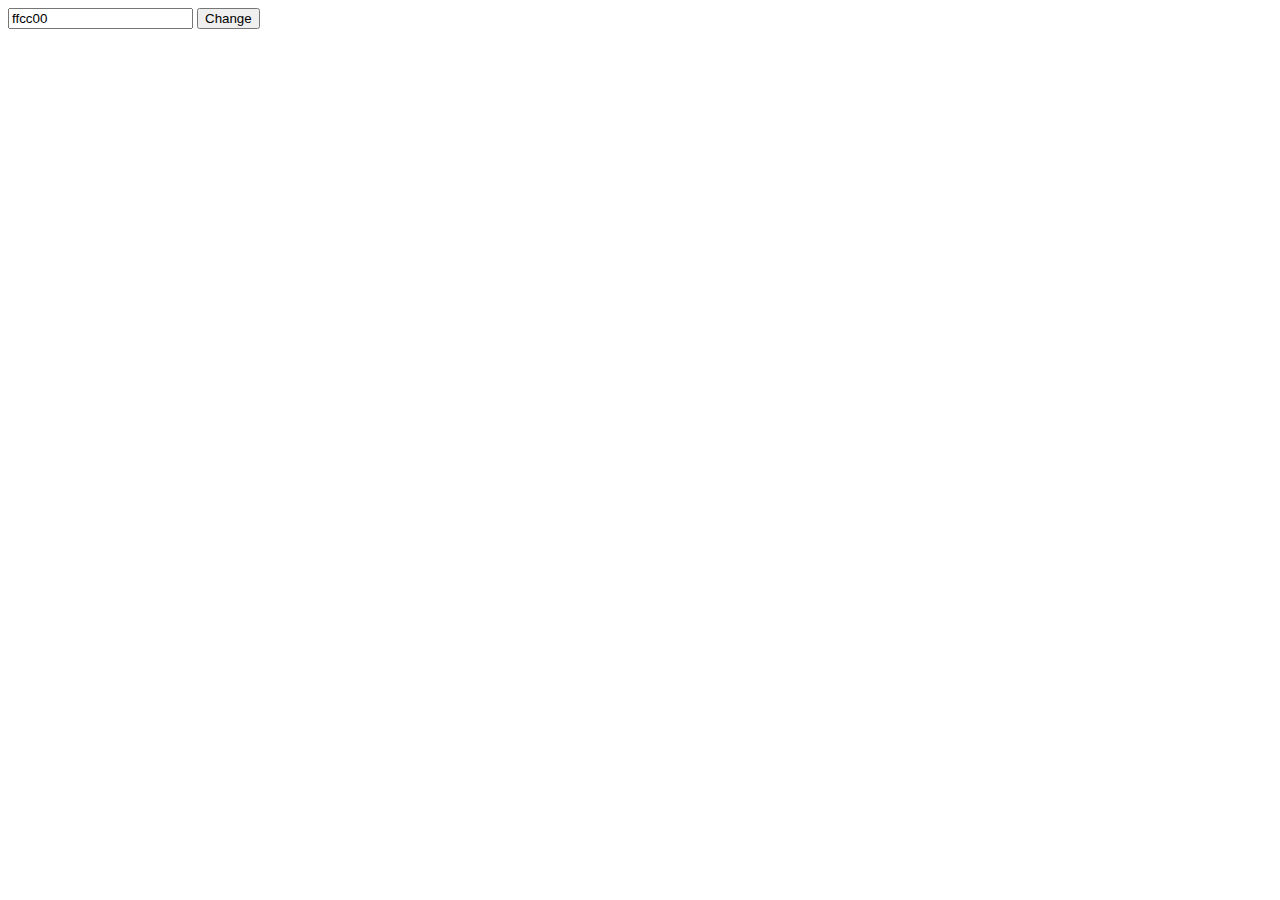
==== Page_Font_Style_Extension/index.html @ ee230e54 "Initial Commit" ====
<!DOCTYPE html>
<html lang="en">

<head>
    <meta charset="UTF-8">
    <meta http-equiv="X-UA-Compatible" content="IE=edge">
    <meta name="viewport" content="width=device-width, initial-scale=1.0">
    <title>Page Font Style</title>
    <style>
        body {
            min-width: 250px;
            min-height: 150px;
        }
    </style>
</head>

<body>
    <input type="text" id="fontcolour" class="jscolor" value="ffcc00">
    <input type="submit" id="btnChange" value="Change">
    <script src="jquery.js"></script>
    <script src="index.js"></script>
    <script src="jscolor.js"></script>
</body>

</html>
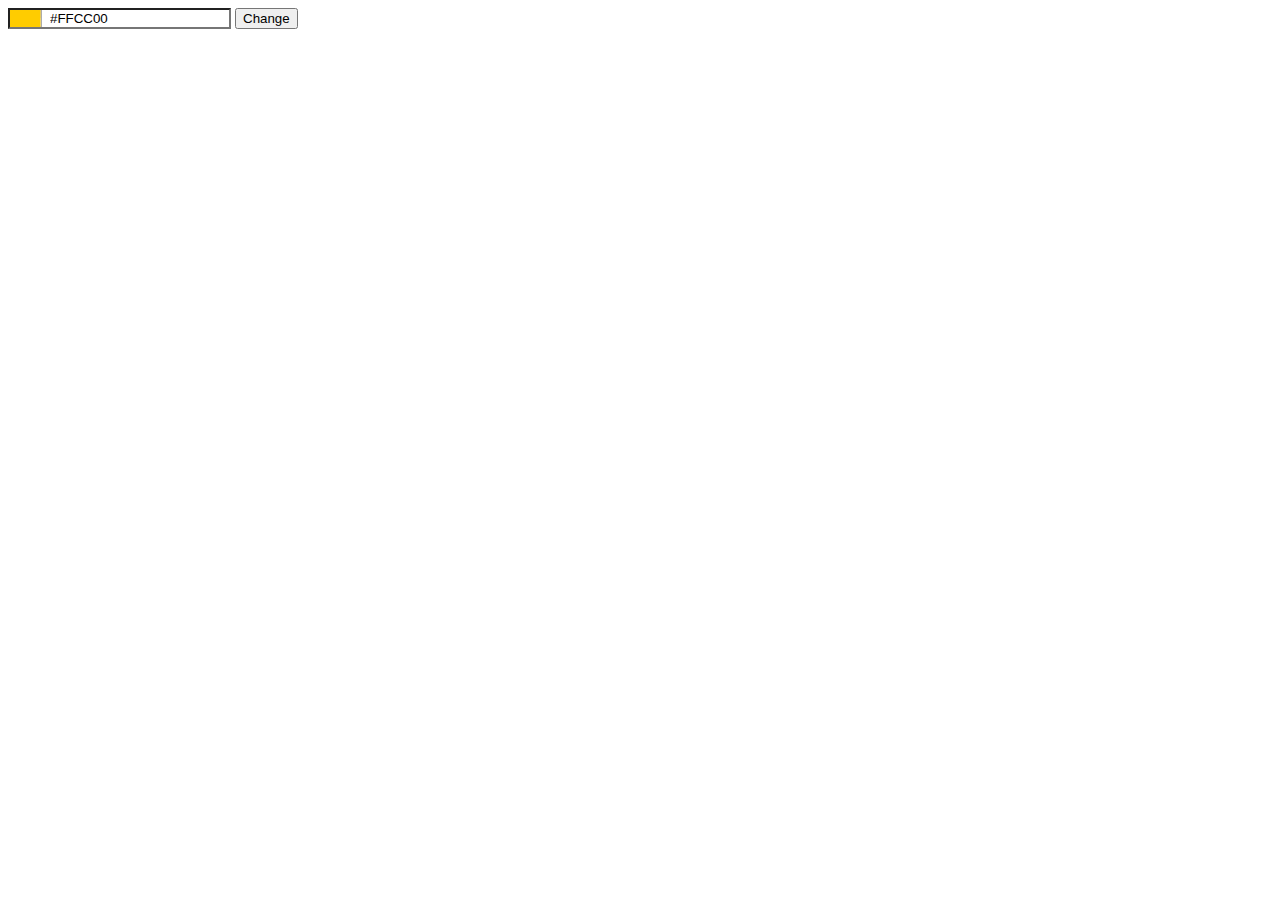
==== commit 7473e4b2: "Update" ====
--- a/Page_Font_Style_Extension/index.html
+++ b/Page_Font_Style_Extension/index.html
@@ -1,25 +1,26 @@
-<!DOCTYPE html>
-<html lang="en">
-
-<head>
-    <meta charset="UTF-8">
-    <meta http-equiv="X-UA-Compatible" content="IE=edge">
-    <meta name="viewport" content="width=device-width, initial-scale=1.0">
-    <title>Page Font Style</title>
-    <style>
-        body {
-            min-width: 250px;
-            min-height: 150px;
-        }
-    </style>
-</head>
-
-<body>
-    <input type="text" id="fontcolour" class="jscolor" value="ffcc00">
-    <input type="submit" id="btnChange" value="Change">
-    <script src="jquery.js"></script>
-    <script src="index.js"></script>
-    <script src="jscolor.js"></script>
-</body>
-
+<!DOCTYPE html>
+<html lang="en">
+
+<head>
+    <meta charset="UTF-8">
+    <meta http-equiv="X-UA-Compatible" content="IE=edge">
+    <meta name="viewport" content="width=device-width, initial-scale=1.0">
+    <title>Page Font Style</title>
+    <style>
+        body {
+            min-width: 250px;
+            min-height: 150px;
+        }
+    </style>
+</head>
+
+<body>
+    <!-- for manifest v3 we should change permissions with only tabs and host_permissions: "urls", "urls" || background.service worker..... || page_action to action  -->
+    <input type="text" id="fontcolour" class="jscolor" value="ffcc00">
+    <input type="submit" id="btnChange" value="Change">
+    <script src="jquery.js"></script>
+    <script src="index.js"></script>
+    <script src="jscolor.js"></script>
+</body>
+
 </html>